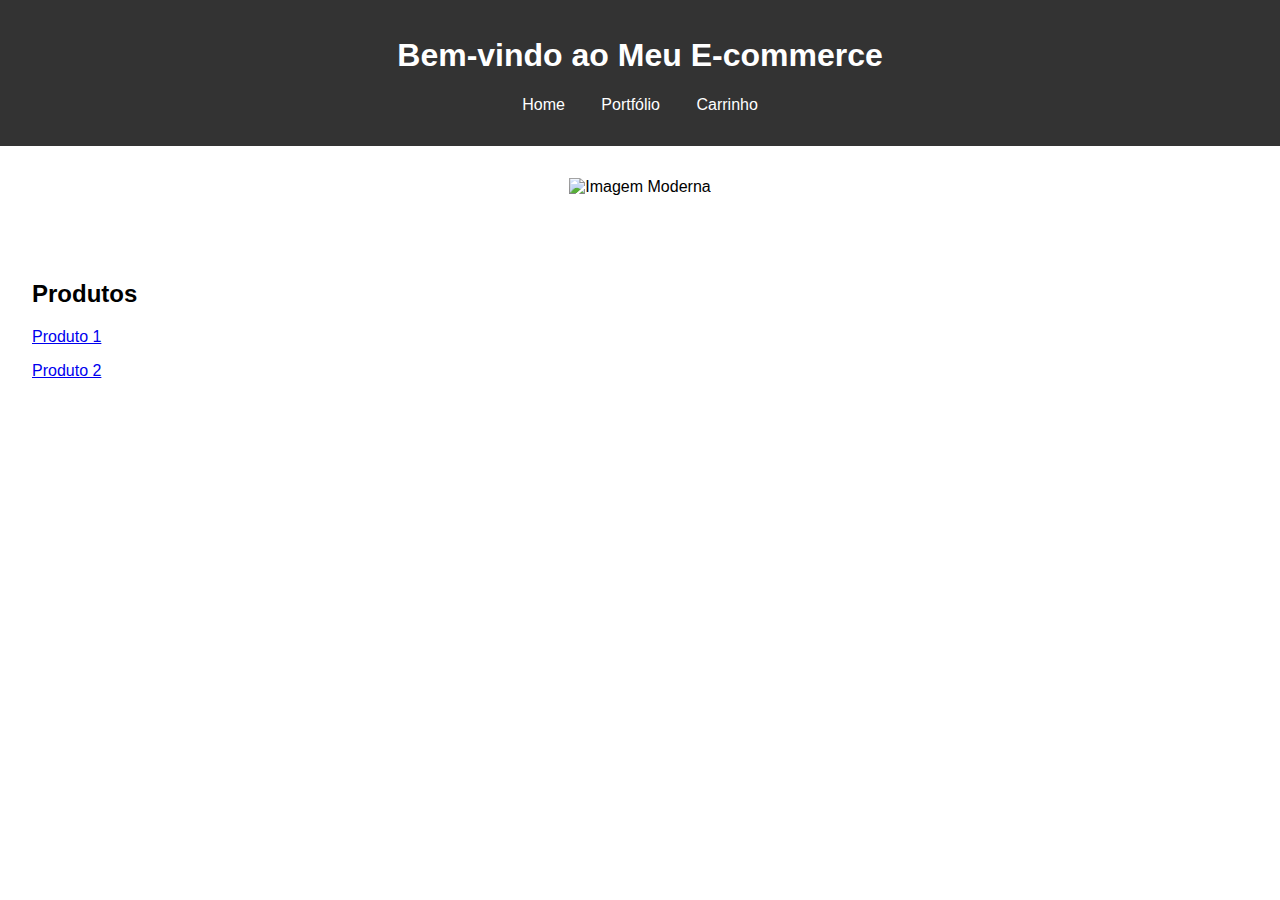
==== index.html @ 8daa7377 "ECOMMERCE-SITE" ====
<!DOCTYPE html>
<html lang="pt-BR">
<head>
    <meta charset="UTF-8">
    <meta name="viewport" content="width=device-width, initial-scale=1.0">
    <title>Meu E-commerce</title>
    <link rel="stylesheet" href="css/styles.css">
</head>
<body>
    <header>
        <h1>Bem-vindo ao Meu E-commerce</h1>
        <nav>
            <ul>
                <li><a href="index.html">Home</a></li>
                <li><a href="portfolio/portfolio.html">Portfólio</a></li>
                <li><a href="cart/cart.html">Carrinho</a></li>
            </ul>
        </nav>
    </header>
    <main>
        <section id="hero">
            <img src="images/hero-image.jpg" alt="Imagem Moderna">
        </section>
        <section id="products">
            <h2>Produtos</h2>
            <ul>
                <li><a href="products/product1.html">Produto 1</a></li>
                <li><a href="products/product2.html">Produto 2</a></li>
                <!-- Adicione mais produtos conforme necessário -->
            </ul>
        </section>
    </main>
    <script src="js/scripts.js"></script>
</body>
</html>
---- css/styles.css ----
body {
    font-family: Arial, sans-serif;
    margin: 0;
    padding: 0;
}

header {
    background-color: #333;
    color: white;
    padding: 1rem;
    text-align: center;
}

nav ul {
    list-style: none;
    padding: 0;
}

nav ul li {
    display: inline;
    margin: 0 1rem;
}

nav ul li a {
    color: white;
    text-decoration: none;
}

#hero {
    text-align: center;
    margin: 2rem 0;
}

#products {
    padding: 2rem;
}

#products ul {
    list-style: none;
    padding: 0;
}

#products ul li {
    margin: 1rem 0;
}
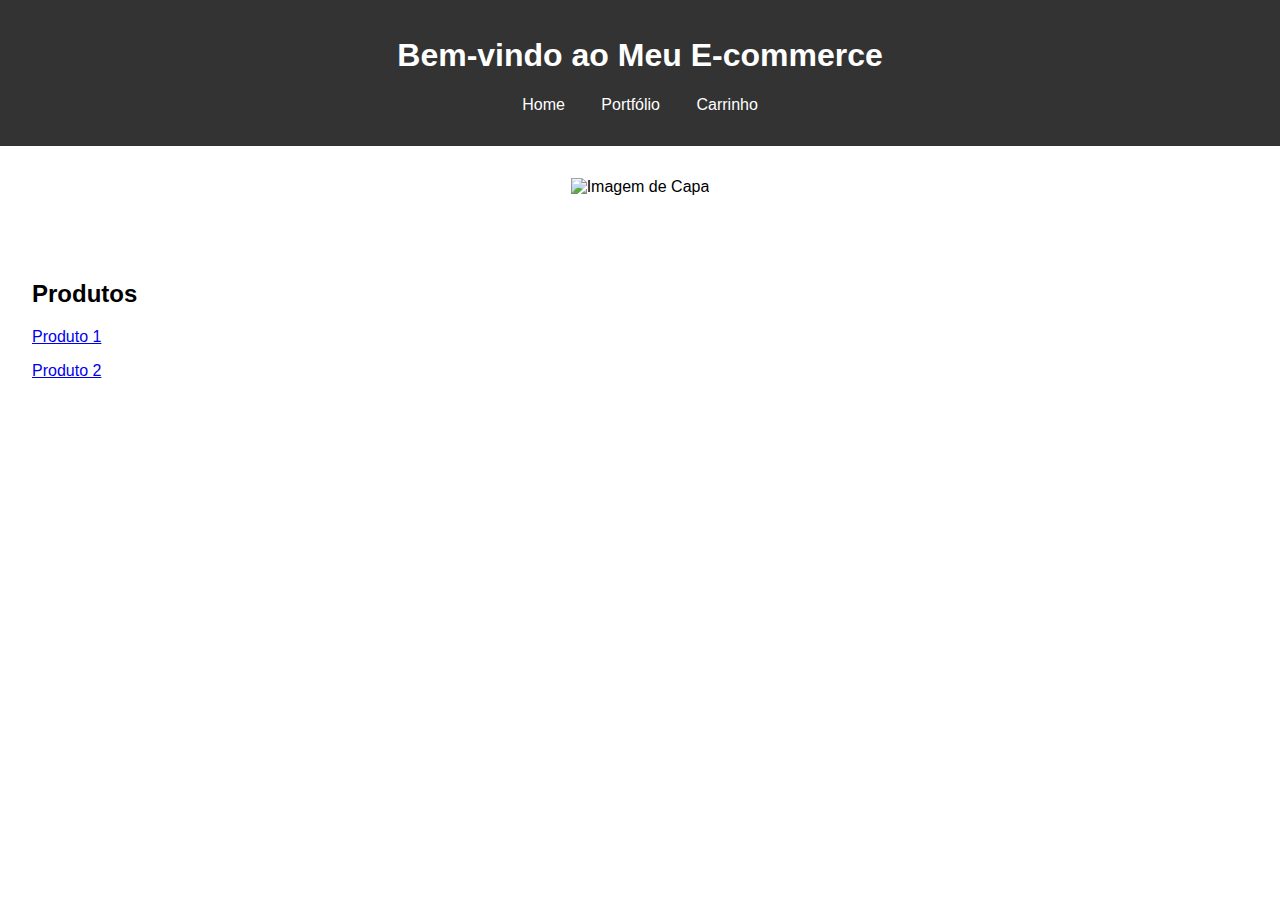
==== commit 8c78497c: "inclusão de imagem" ====
--- a/index.html
+++ b/index.html
@@ -19,7 +19,7 @@
     </header>
     <main>
         <section id="hero">
-            <img src="images/hero-image.jpg" alt="Imagem Moderna">
+            <img src="Imagem/foto.jpg" alt="Imagem de Capa">
         </section>
         <section id="products">
             <h2>Produtos</h2>
